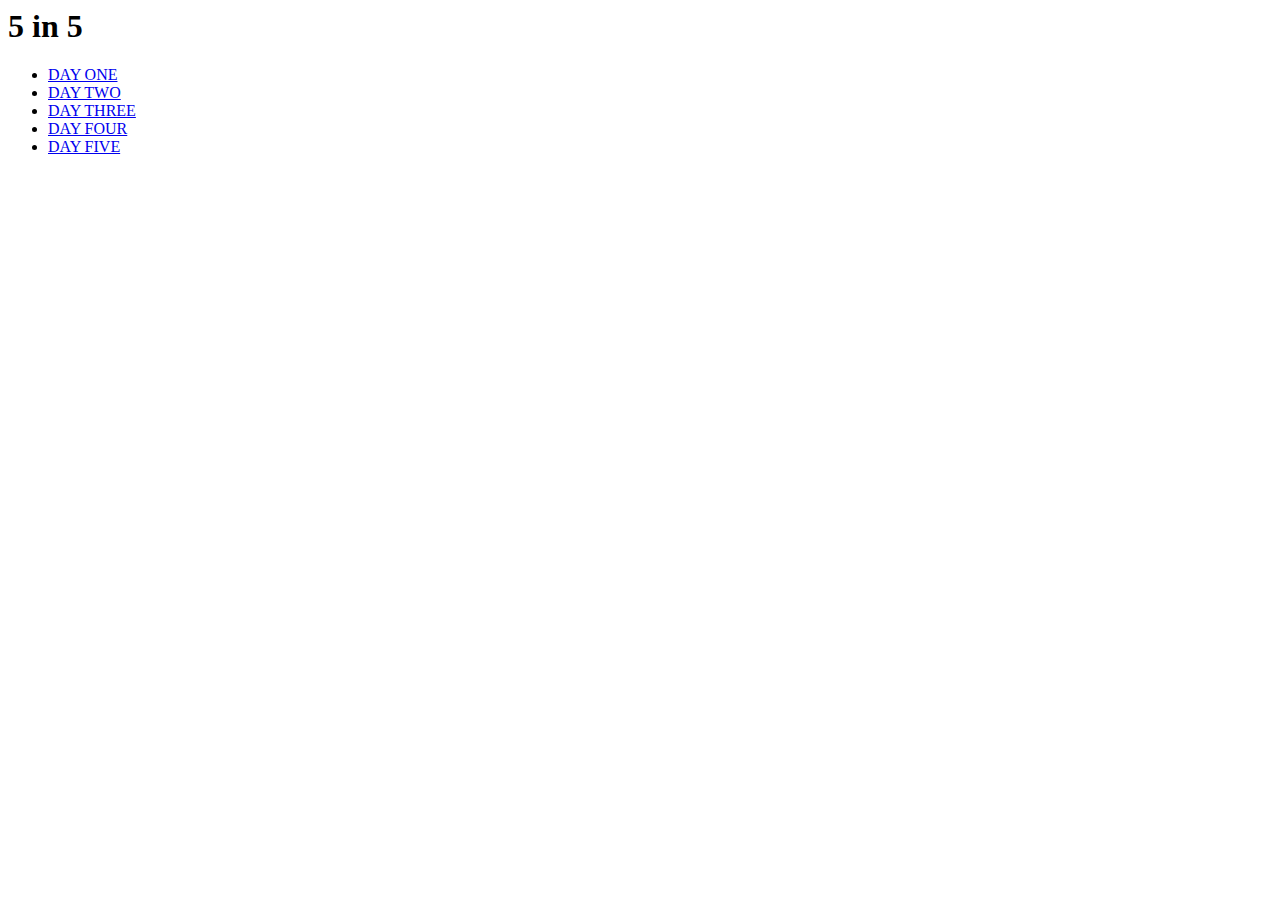
==== index.html @ 551b7b12 "newThing" ====
<html>
<head>

	<title>Hello</title>

</head>

<body>
    <h1>5 in 5</h1>
<ul>
<li><a href="dayone/day_one.html">DAY ONE</a></li>
<li><a href="day_two/day_two.html">DAY TWO</a></li>
<li><a href="day_three/day_three.html">DAY THREE</a></li>
<li><a href="day_four/day_four.html">DAY FOUR</a></li>
<li><a href="day_five/day_five.html">DAY FIVE</a></li>
 </ul>
	</body>

</html>
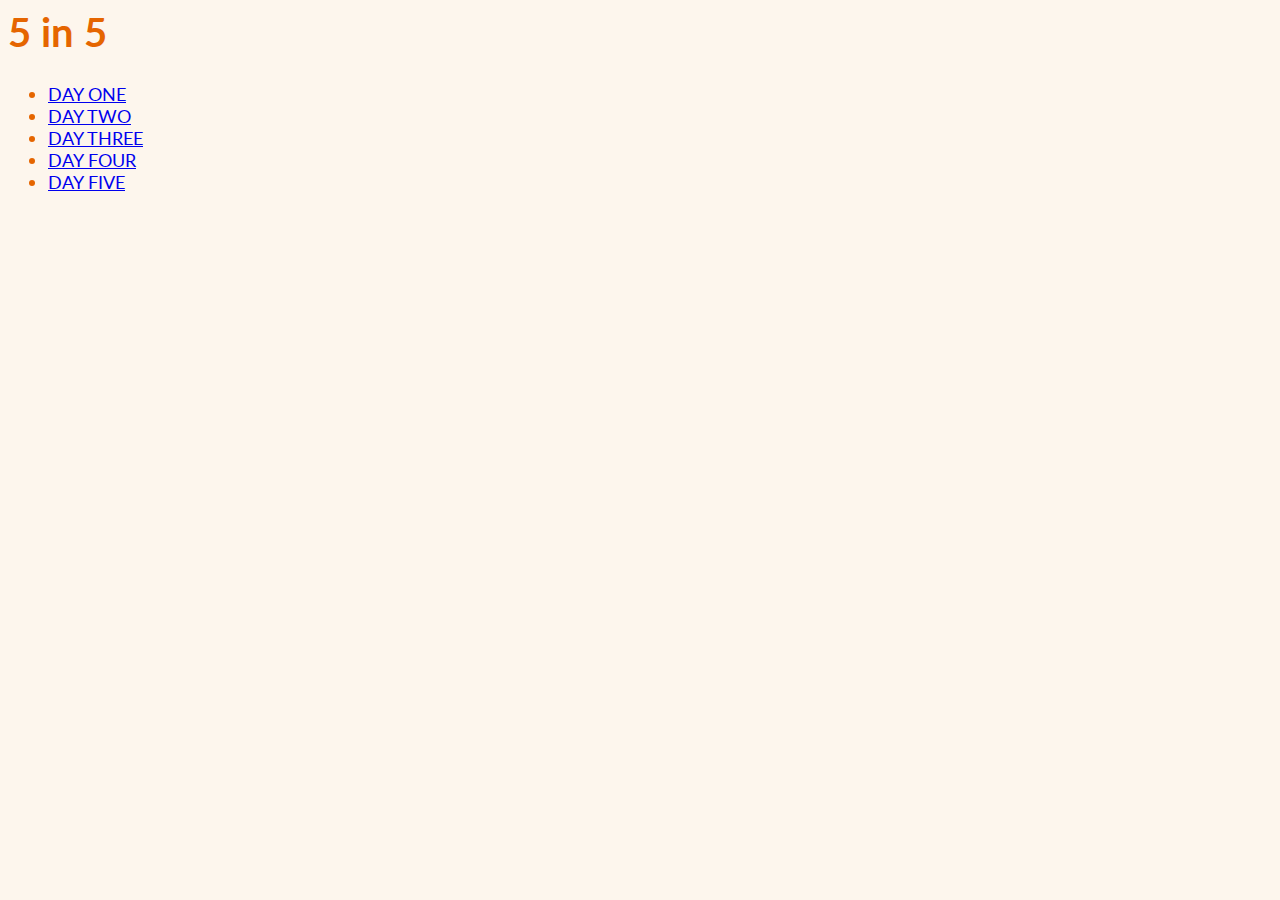
==== commit bb640bda: "indexEdits" ====
--- a/index.html
+++ b/index.html
@@ -2,6 +2,11 @@
 <head>
 
 	<title>Hello</title>
+    <link rel="stylesheet" href="main.css">
+    <link href="https://fonts.googleapis.com/css?family=Lato&display=swap" rel="stylesheet">
+
+    
+    
 
 </head>
 
--- a/main.css
+++ b/main.css
@@ -0,0 +1,14 @@
+h1{
+    font-size: 40px;
+    font-family: 'Lato', sans-serif;
+    color: #E56500;
+}
+
+li{
+    font-size: 18px;
+    font-family: 'Lato', sans-serif;
+    color: #E56500;
+}
+body{
+    background-color: #FDF6ED;
+}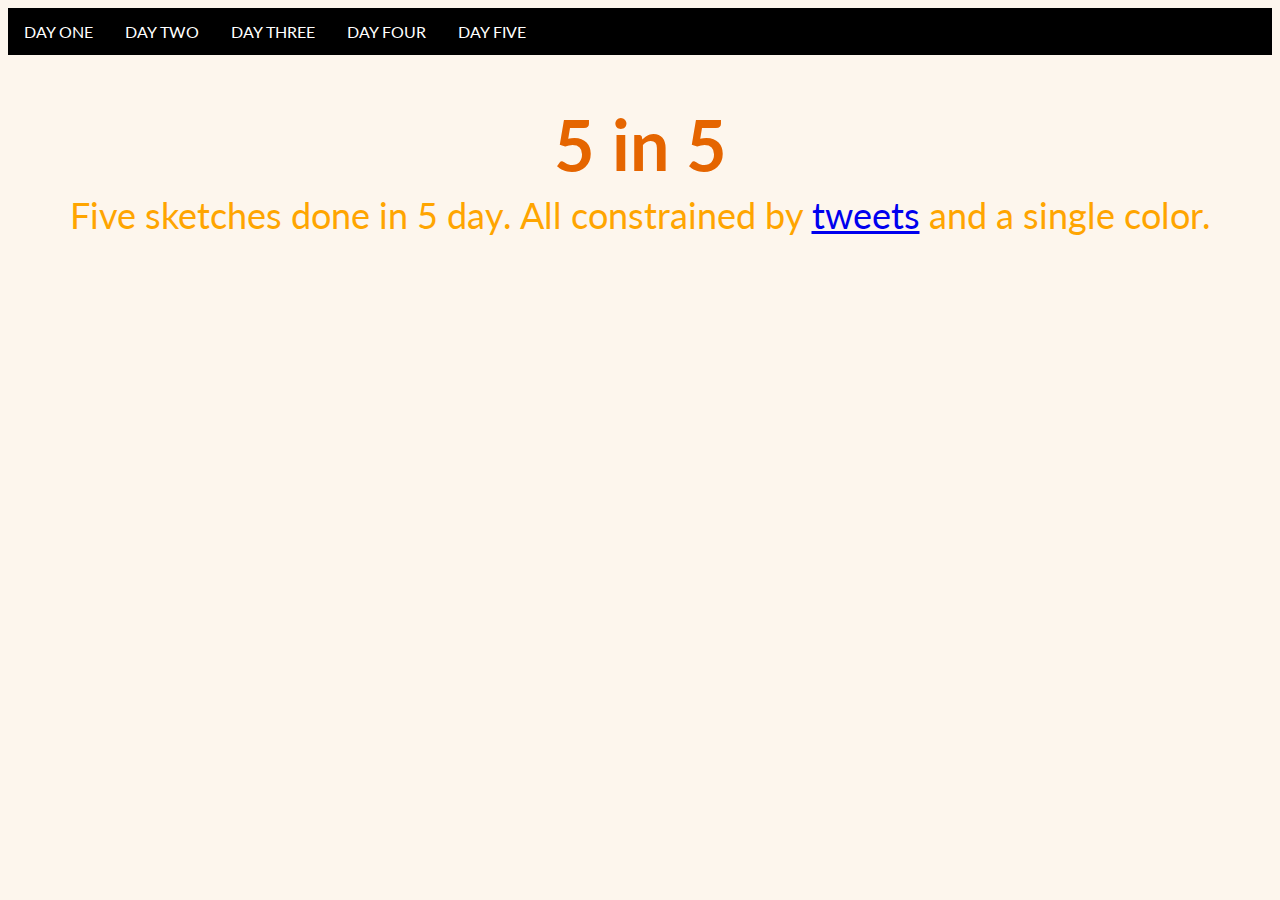
==== commit 4c90d988: "changes1" ====
--- a/index.html
+++ b/index.html
@@ -5,13 +5,13 @@
     <link rel="stylesheet" href="main.css">
     <link href="https://fonts.googleapis.com/css?family=Lato&display=swap" rel="stylesheet">
 
-    
+
     
 
 </head>
 
 <body>
-    <h1>5 in 5</h1>
+  
 <ul>
 <li><a href="dayone/day_one.html">DAY ONE</a></li>
 <li><a href="day_two/day_two.html">DAY TWO</a></li>
@@ -19,6 +19,11 @@
 <li><a href="day_four/day_four.html">DAY FOUR</a></li>
 <li><a href="day_five/day_five.html">DAY FIVE</a></li>
  </ul>
+    
+    
+    
+      <h1>5 in 5</h1>
+    <p>Five sketches done in 5 day. All constrained by <a href="https://docs.google.com/presentation/d/1QfQVH9wtkU9POevJW40GWc8lId3t3XChrjEB2IaScF8/edit?usp=sharing">tweets</a> and a single color.</p>
 	</body>
 
 </html>--- a/main.css
+++ b/main.css
@@ -1,14 +1,42 @@
 h1{
-    font-size: 40px;
+    font-size: 70px;
     font-family: 'Lato', sans-serif;
     color: #E56500;
+    text-align: center;
+}
+p{
+    font-family: 'Lato', sans-serif;
+    font-size: 36px;
+    margin-top: -40px;
+    text-align: center;
+    color: orange;
 }
 
-li{
-    font-size: 18px;
-    font-family: 'Lato', sans-serif;
-    color: #E56500;
-}
 body{
     background-color: #FDF6ED;
+}
+
+ul {
+  list-style-type: none;
+  margin: 0;
+  padding: 0;
+  overflow: hidden;
+  background-color: black;
+}
+
+li {
+  float: left;
+}
+
+li a {
+  display: block;
+  color: white;
+  text-align: center;
+  padding: 14px 16px;
+  text-decoration: none;
+  font-family: 'Lato', sans-serif;
+}
+
+li a:hover {
+  background-color: gray;
 }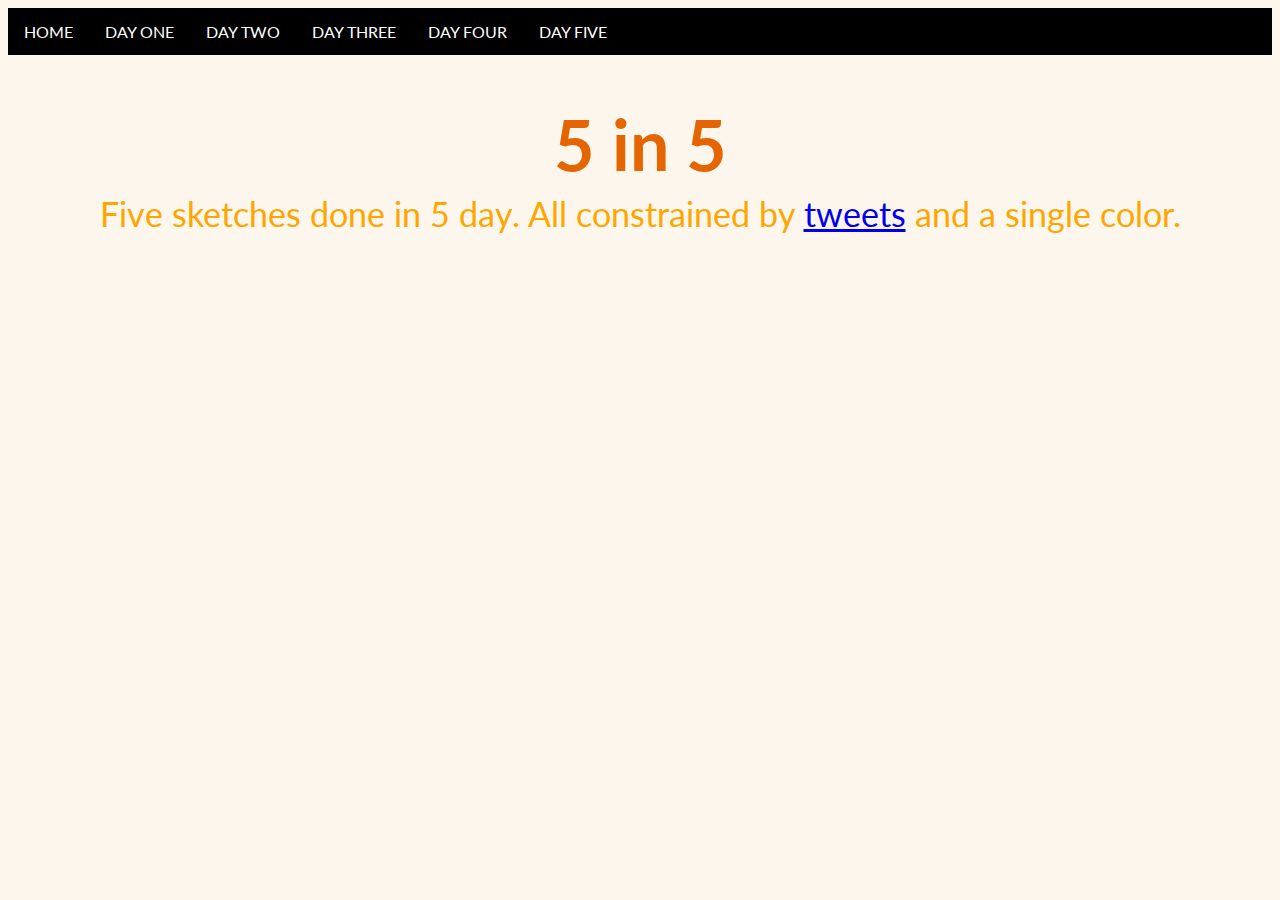
==== commit 229b23dc: "changes2" ====
--- a/index.html
+++ b/index.html
@@ -13,6 +13,7 @@
 <body>
   
 <ul>
+<li><a href="https://kingco4.github.io/5in5/">HOME</a></li>
 <li><a href="dayone/day_one.html">DAY ONE</a></li>
 <li><a href="day_two/day_two.html">DAY TWO</a></li>
 <li><a href="day_three/day_three.html">DAY THREE</a></li>
--- a/main.css
+++ b/main.css
@@ -6,7 +6,7 @@
 }
 p{
     font-family: 'Lato', sans-serif;
-    font-size: 36px;
+    font-size: 34px;
     margin-top: -40px;
     text-align: center;
     color: orange;
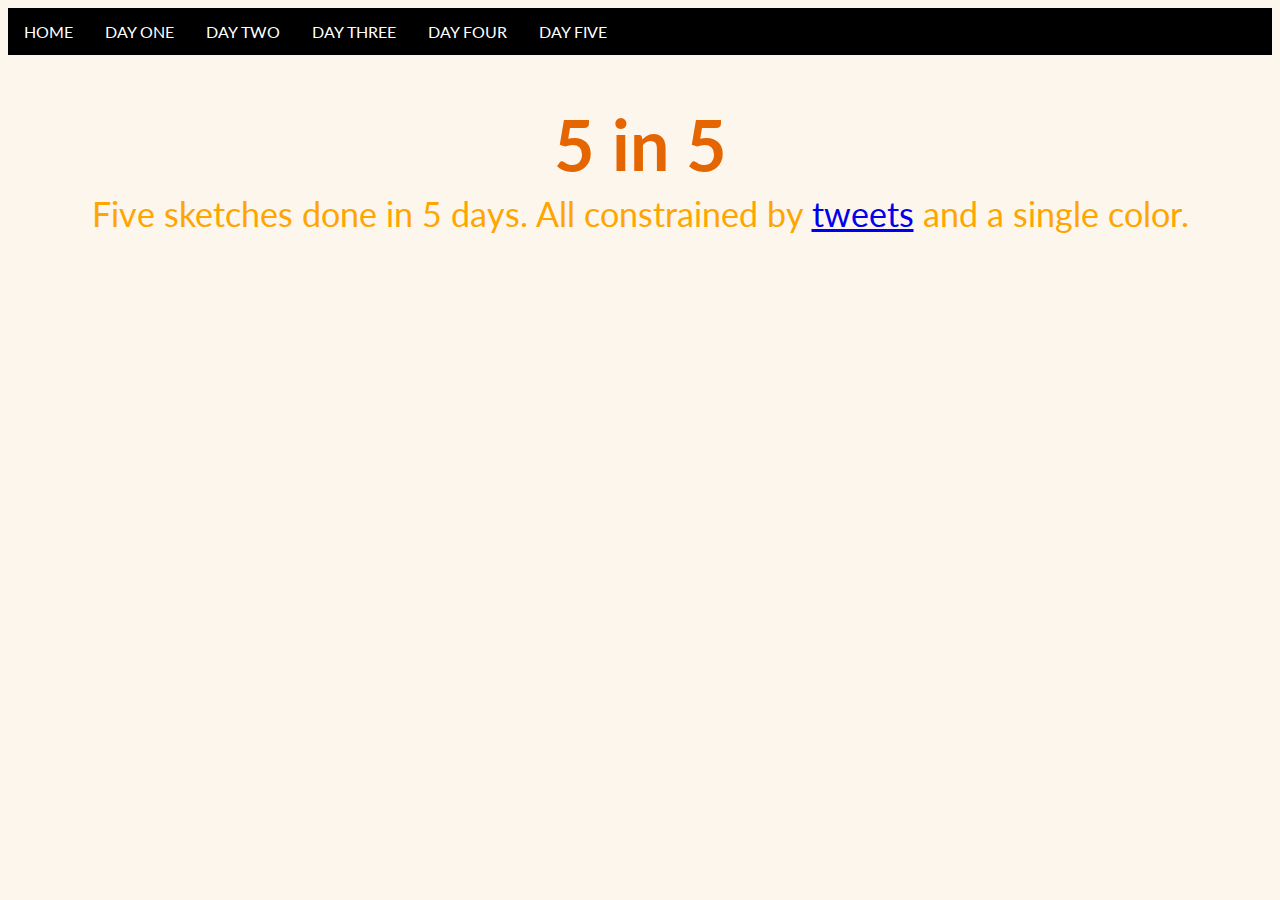
==== commit 10b27e98: "changes4" ====
--- a/index.html
+++ b/index.html
@@ -24,7 +24,7 @@
     
     
       <h1>5 in 5</h1>
-    <p>Five sketches done in 5 day. All constrained by <a href="https://docs.google.com/presentation/d/1QfQVH9wtkU9POevJW40GWc8lId3t3XChrjEB2IaScF8/edit?usp=sharing">tweets</a> and a single color.</p>
+    <p>Five sketches done in 5 days. All constrained by <a href="https://docs.google.com/presentation/d/1QfQVH9wtkU9POevJW40GWc8lId3t3XChrjEB2IaScF8/edit?usp=sharing">tweets</a> and a single color.</p>
 	</body>
 
 </html>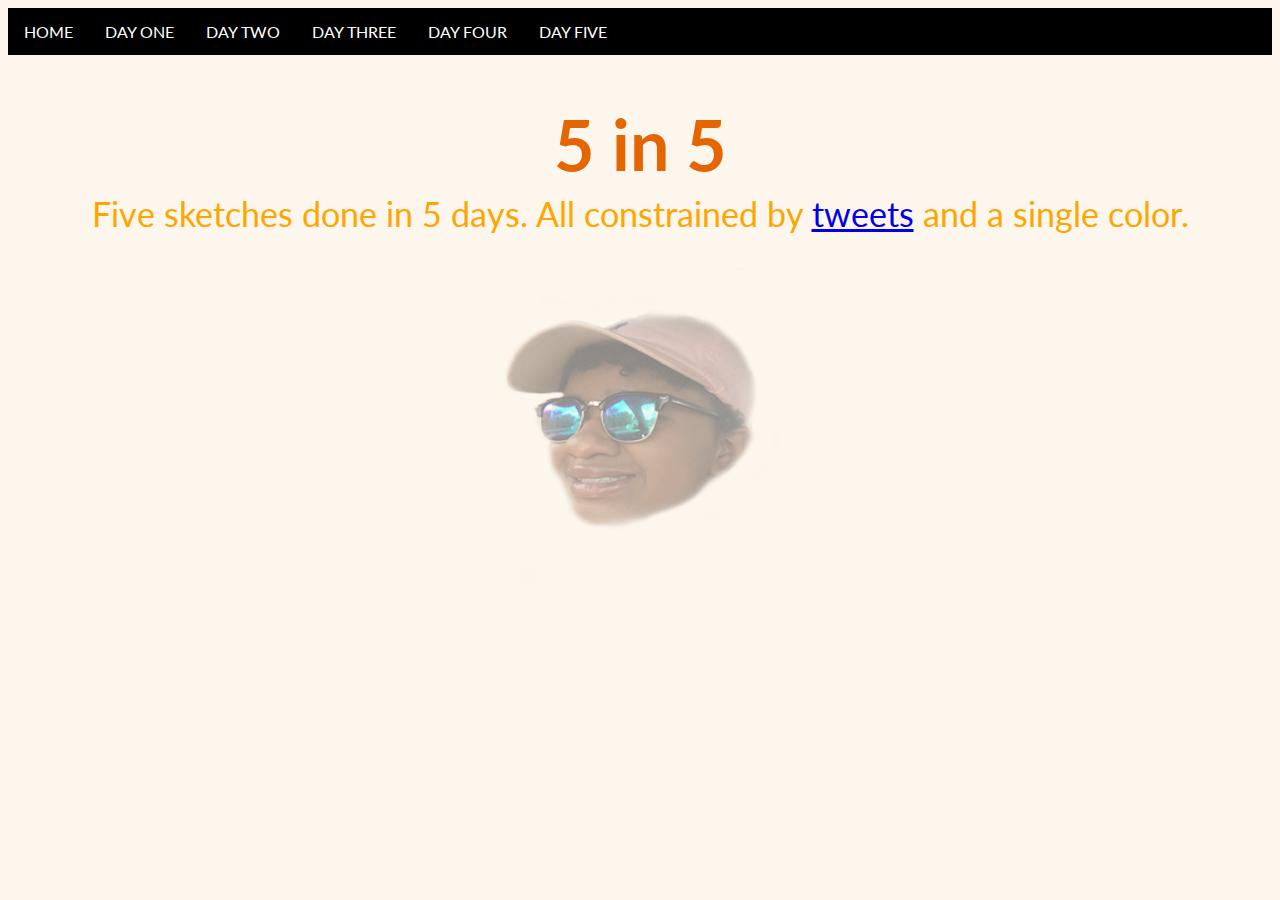
==== commit b2a0712c: "changes5" ====
--- a/index.html
+++ b/index.html
@@ -25,6 +25,8 @@
     
       <h1>5 in 5</h1>
     <p>Five sketches done in 5 days. All constrained by <a href="https://docs.google.com/presentation/d/1QfQVH9wtkU9POevJW40GWc8lId3t3XChrjEB2IaScF8/edit?usp=sharing">tweets</a> and a single color.</p>
+    
+    <img src="cierraKing.png" />
 	</body>
 
 </html>--- a/main.css
+++ b/main.css
@@ -39,4 +39,10 @@
 
 li a:hover {
   background-color: gray;
+}
+
+img{
+    display: block;
+    margin-left: auto;
+    margin-right: auto;
 }